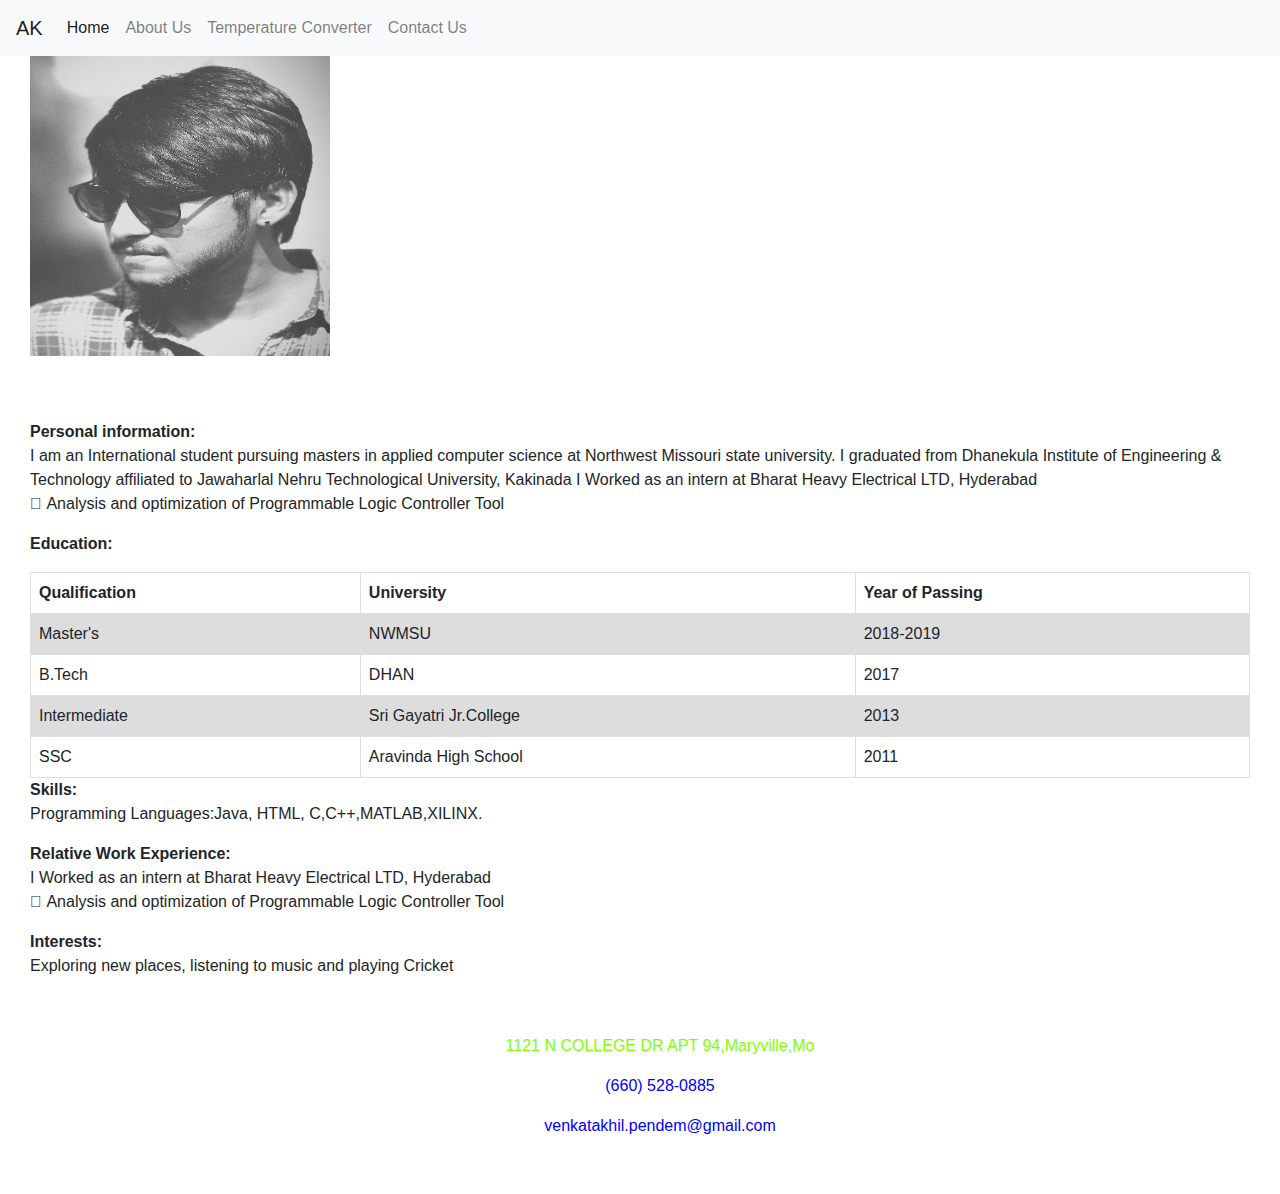
==== Index.html @ f59aed5d "First Commit" ====
<!DOCTYPE html>
<html lang="en">
  <head>
    <meta charset="utf-8">
    <meta name="viewport" content="width=device-width, initial-scale=1">
    <link rel="stylesheet" href="https://maxcdn.bootstrapcdn.com/bootstrap/4.1.3/css/bootstrap.min.css">
    <script src="https://ajax.googleapis.com/ajax/libs/jquery/3.3.1/jquery.min.js"></script>
    <script src="https://cdnjs.cloudflare.com/ajax/libs/popper.js/1.14.3/umd/popper.min.js"></script>
    <script src="https://maxcdn.bootstrapcdn.com/bootstrap/4.1.3/js/bootstrap.min.js"></script>
    <title>Home</title>
   <link rel="stylesheet" href="style.css">
   <style>
   table {
    font-family: arial, sans-serif;
    border-collapse: collapse;
    width: 100%;
}

td, th {
    border: 1px solid #dddddd;
    text-align: left;
    padding: 8px;
}

tr:nth-child(even) {
    background-color: #dddddd;
}
</style>
  </head>
  <body>

      <nav class="navbar navbar-expand-lg navbar-light bg-light">
          <a class="navbar-brand" href="index.html">AK</a>
        <button class="navbar-toggler" type="button" data-toggle="collapse" data-target="#navbarTogglerDemo03" aria-controls="navbarTogglerDemo03" aria-expanded="false" aria-label="Toggle navigation">
          <span class="navbar-toggler-icon"></span>
        </button>
        <!-- <a class="navbar-brand" href="#">MY PROFILE</a> -->
        <div class="collapse navbar-collapse" id="navbarTogglerDemo03">
          <ul class="navbar-nav mr-auto mt-2 mt-lg-0">
            <li class="nav-item active">
              <a class="nav-link" href="Index.html">Home <span class="sr-only">(current)</span></a>
            </li>
            <li class="nav-item">
              <a class="nav-link" href="Aboutus.html">About Us</a>
            </li>
            <li class="nav-item">
              <a class="nav-link" href="temperature-converter.html">Temperature Converter</a>
            </li>
            <li class="nav-item">
              <a class="nav-link" href="Contactus.html">Contact Us</a>
            </li>
          </ul>
        </div>
          <!-- <form class="form-inline my-2 my-lg-0">
            <input class="form-control mr-sm-2" type="search" placeholder="Search" aria-label="Search">
            <button class="btn btn-outline-success my-2 my-sm-0" type="submit">Search</button>
          </form> -->

      </nav>
      <div class="header">
            <div class="container-fluid">
                    <div >
                    <div class="col-lg-4">
                            <img src="IM.png" alt="Akhil" id = "pic" ><br>

                      </div>






        <div class="col-lg-12"><br>

          <p style = "color:grey"><br>
            <p> <b> Personal information:</b><br>
              I am an International student pursuing masters in applied computer science at Northwest Missouri state university.
              I graduated from Dhanekula Institute of Engineering & Technology affiliated to Jawaharlal Nehru Technological University, Kakinada
              I Worked as an intern at Bharat Heavy Electrical LTD, Hyderabad<br>
                          Analysis and optimization of Programmable Logic Controller Tool </p>
           
            
            
                        <table>
                          <p><b>Education:</b></p>
                          <tr>
                            <th>Qualification</th>
                            <th>University</th>
                            <th>Year of Passing</th>
                          </tr>
                          <tr>
                            <td>Master's</td>
                            <td>NWMSU</td>
                            <td>2018-2019</td>
                          </tr>
                          <tr>
                            <td>B.Tech</td>
                            <td>DHAN</td>
                            <td>2017</td>
                          </tr>
                          <tr>
                            <td>Intermediate</td>
                            <td>Sri Gayatri Jr.College</td>
                            <td>2013</td>
                          </tr>
                          <tr>
                            <td>SSC</td>
                            <td>Aravinda High School</td>
                            <td>2011</td>
                          </tr>
                          
                        </table>
                        <p><b>Skills:</b><br>
                          Programming Languages:Java, HTML, C,C++,MATLAB,XILINX.
                        </p>
                        <p><b>Relative Work Experience: </b><br>
                          I Worked as an intern at Bharat Heavy Electrical LTD, Hyderabad<br>
                           Analysis and optimization of Programmable Logic Controller Tool 
                        </p>
                        <p><b>Interests:</b><br>
                          Exploring new places, listening to music and playing Cricket
                        </p>

        </div>



      <footer>
      <ul>
        <li><p style = "color:chartreuse" >1121 N COLLEGE DR APT 94,Maryville,Mo</p></li>
        <li><p style = "color:blue ">(660) 528-0885</p></li>
        <li><p style = "color:blue">venkatakhil.pendem@gmail.com</p></li>

      </ul>
      </footer>
      </div>
    </div>
  </div>
  </body>
</html>
---- style.css ----
.header{
    /* background:"art-background-backlit-333850.jpg"; */
    /* background-image: url("wq.jpg"); */
    /* background-repeat: no-repeat, repeat; */
    /* height: 100vh; 
    background-position: center;
    background-repeat: no-repeat; 
    background-size: cover; */
  }
  .intro{
    min-height: 500px;
    min-width: 100%;
  }
  .intro p{
    color:white;
    padding-top: 300px;
    font-size: 30px;
    text-align: center;
  }
  footer {
    text-align: center;
    padding-top: 40px;

    padding-bottom: 40px;
  }
  body{
  
   
  }
  .about-home img{
      border-radius: 50%;
      width:300px;
      height: 100px;
      margin-left: 100px;
  }
  .about-home{
    padding-left: 20px;
    padding-right: 20px;
    margin-top: 40px;
    margin-bottom: 40px;
  }
  footer ul li {
    list-style: none;
  }
  .about-jumbo{
    text-align: center;
  }
  .mb-20{
    margin-top: 20px;
    margin-bottom: 20px;
  }
  .pd-40{
    padding-left: 40px;
    padding-right: 40px;
  }
  .aboutheader{
    font-size: 26px;
    margin-top: 10px;
    margin-bottom: 10px;
    text-align: center;
    padding-left: 20px;
    padding-right: 20px;
  }
  .aboutcontent {
    font-size: 20px;
    margin-top: 10px;
    margin-bottom: 10px;

    padding-left: 20px;
    padding-right: 20px;
  }
  .videoEmbeded {
    width=560px;
    height=315px;
  }

  #pic{
      width: 300px;
      height: 300px;
  }
  .about-image-round{
      border-radius: 50%;
  }
  .temprature{
    padding-top:200px;
    padding-left:500px;
    color: white;
  }
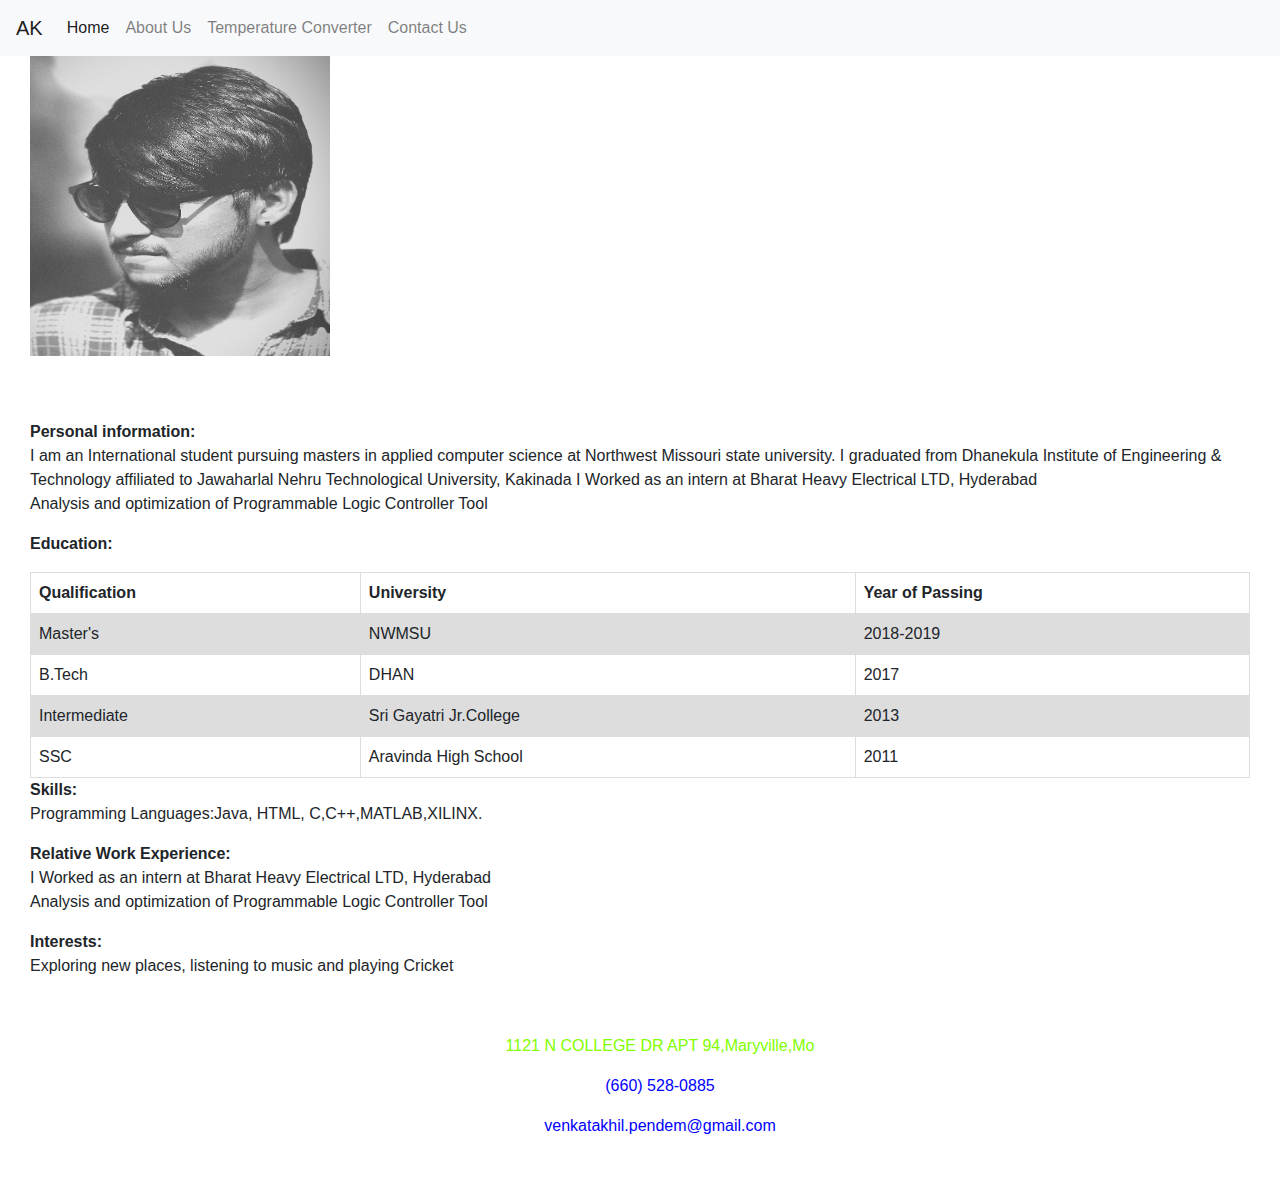
==== commit 7e5875a0: "Update Index.html" ====
--- a/Index.html
+++ b/Index.html
@@ -77,7 +77,7 @@
               I am an International student pursuing masters in applied computer science at Northwest Missouri state university.
               I graduated from Dhanekula Institute of Engineering & Technology affiliated to Jawaharlal Nehru Technological University, Kakinada
               I Worked as an intern at Bharat Heavy Electrical LTD, Hyderabad<br>
-                          Analysis and optimization of Programmable Logic Controller Tool </p>
+                          Analysis and optimization of Programmable Logic Controller Tool </p>
            
             
             
@@ -115,7 +115,7 @@
                         </p>
                         <p><b>Relative Work Experience: </b><br>
                           I Worked as an intern at Bharat Heavy Electrical LTD, Hyderabad<br>
-                           Analysis and optimization of Programmable Logic Controller Tool 
+                           Analysis and optimization of Programmable Logic Controller Tool 
                         </p>
                         <p><b>Interests:</b><br>
                           Exploring new places, listening to music and playing Cricket
